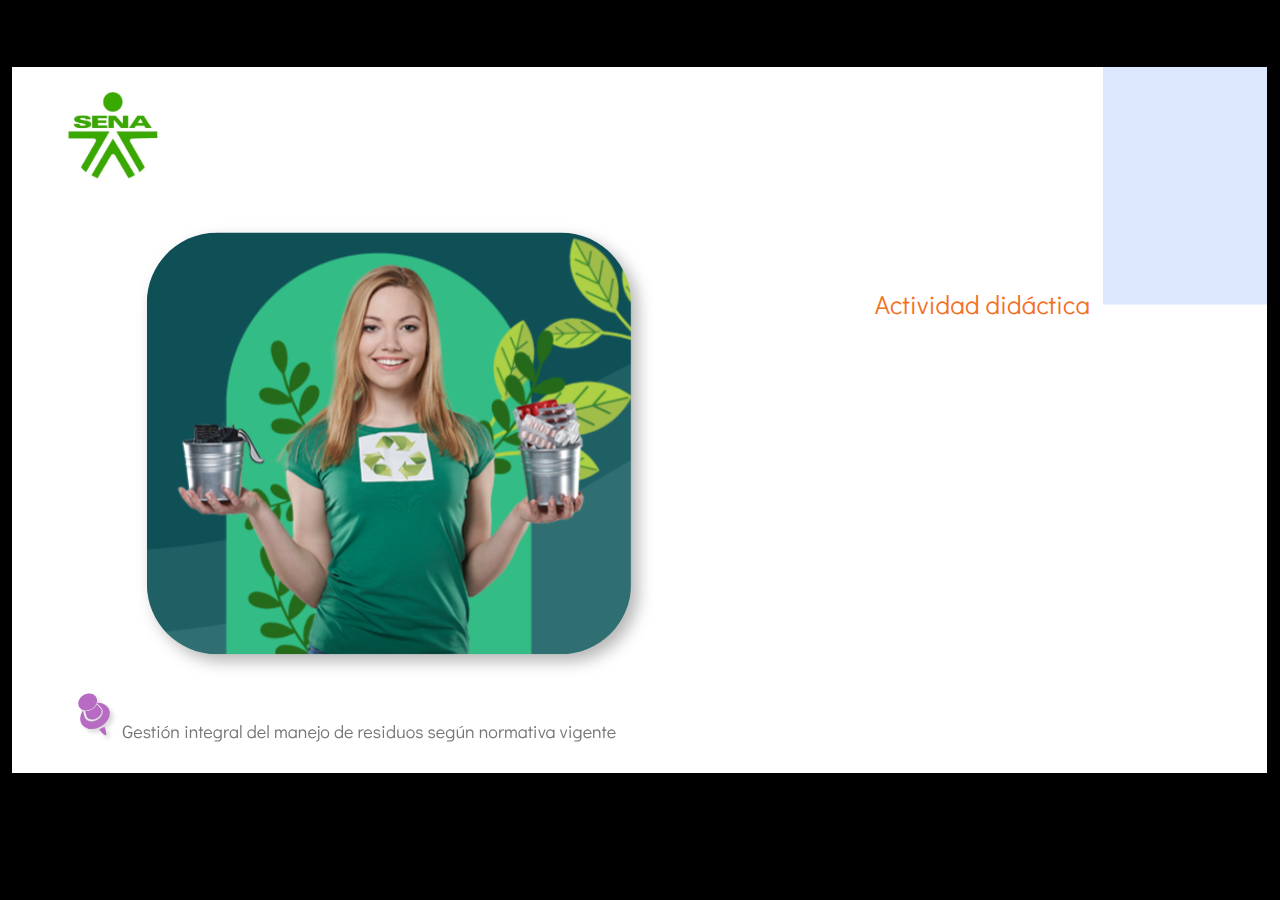
==== public/actividades/story.html @ 1039c728 "Nueva version" ====
﻿<!doctype html>
<html lang="es">
<head>
  <meta charset="utf-8">
  <!-- Creado con Storyline 360 - http://www.articulate.com  -->
  <!-- version: 3.73.30119.0 -->
  <title>Actividad did&#225;ctica</title>
  <meta http-equiv="x-ua-compatible" content="IE=edge"/>
  <meta name="viewport" content="width=device-width,initial-scale=1,user-scalable=no,shrink-to-fit=no,minimal-ui"/>
  <meta name="apple-mobile-web-app-capable" content="yes"/>
  <style>
    html, body { height: 100%; padding: 0; margin: 0 }
    #app { height: 100%; width: 100%; }
  </style>

  <script>
    window.DS = {};
    window.globals = {
      DATA_PATH_BASE: '',
      HAS_FRAME: true,
      HAS_SLIDE: true,

      lmsPresent: false,
      tinCanPresent: false,
      cmi5Present: false,
      aoSupport: false,
      scale: 'show all',
      captureRc: false,
      browserSize: 'optimal',
      bgColor: '#000000',
      features: 'AccessibleVideo,ConnectionMessages,FullScreenToggle,InsertSvgPicture,LayerPresentAsDialog,MultipleQuizTracking,PlayerSpeedControl,StreamingVideo,UpdatedThemeEditor,UseAudioElement',
      themeName: 'classic',
      preloaderColor: '#FFFFFF',
      suppressAnalytics: false,
      productChannel: 'stable',
      publishSource: 'storyline',
      aid: 'aid|9cb3149d-e02e-439b-b6eb-2a6c21cb59d5',
      cid: '04bfd34e-cd07-4569-9f02-371561cab23e',
      playerVersion: '3.73.30119.0',
      publishTimestamp: '2023-04-06T19:40:12.8883005Z',
      maxIosVideoElements: 10,
      connectionSettings: { },

      
      parseParams: function(qs) {
        if (window.globals.parsedParams != null) {
          return window.globals.parsedParams;
        }
        qs = (qs || window.location.search.substr(1)).split('+').join(' ');
        var params = {},
            tokens,
            re = /[?&]?([^=]+)=([^&]*)/g;

        while (tokens = re.exec(qs)) {
          params[decodeURIComponent(tokens[1]).trim()] =
            decodeURIComponent(tokens[2]).trim();
        }
        window.globals.parsedParams = params;
        return params;
      }

    };
  </script>
  <script>
    var isIe11 = ('ActiveXObject' in window || window.MSBlobBuilder != null)
      && window.msCrypto != null && !window.ActiveXObject;
    if (isIe11) {
      window.globals.unsupportedBrowser = true;
      document.write(atob('[base64]'));
    }
  </script>
  
  <script>window.THREE = { };</script>
  
</head>
<body style="background: #000000" class="cs-HTML theme-classic">
  <!-- 360 -->
  <script>!function(){var e,i=/iPhone/i,o=/iPod/i,n=/iPad/i,t=/\biOS-universal(?:.+)Mac\b/i,r=/\bAndroid(?:.+)Mobile\b/i,a=/Android/i,d=/(?:SD4930UR|\bSilk(?:.+)Mobile\b)/i,p=/Silk/i,l=/Windows Phone/i,u=/\bWindows(?:.+)ARM\b/i,b=/BlackBerry/i,s=/BB10/i,c=/Opera Mini/i,f=/\b(CriOS|Chrome)(?:.+)Mobile/i,h=/Mobile(?:.+)Firefox\b/i,v=function(e){return void 0!==e&&"MacIntel"===e.platform&&"number"==typeof e.maxTouchPoints&&e.maxTouchPoints>1&&"undefined"==typeof MSStream};e=function(e){var m={userAgent:"",platform:"",maxTouchPoints:0};e||"undefined"==typeof navigator?"string"==typeof e?m.userAgent=e:e&&e.userAgent&&(m={userAgent:e.userAgent,platform:e.platform,maxTouchPoints:e.maxTouchPoints||0}):m={userAgent:navigator.userAgent,platform:navigator.platform,maxTouchPoints:navigator.maxTouchPoints||0};var g=m.userAgent,y=g.split("[FBAN");void 0!==y[1]&&(g=y[0]),void 0!==(y=g.split("Twitter"))[1]&&(g=y[0]);var A=function(e){return function(i){return i.test(e)}}(g),w={apple:{phone:A(i)&&!A(l),ipod:A(o),tablet:!A(i)&&(A(n)||v(m))&&!A(l),universal:A(t),device:(A(i)||A(o)||A(n)||A(t)||v(m))&&!A(l)},amazon:{phone:A(d),tablet:!A(d)&&A(p),device:A(d)||A(p)},android:{phone:!A(l)&&A(d)||!A(l)&&A(r),tablet:!A(l)&&!A(d)&&!A(r)&&(A(p)||A(a)),device:!A(l)&&(A(d)||A(p)||A(r)||A(a))||A(/\bokhttp\b/i)},windows:{phone:A(l),tablet:A(u),device:A(l)||A(u)},other:{blackberry:A(b),blackberry10:A(s),opera:A(c),firefox:A(h),chrome:A(f),device:A(b)||A(s)||A(c)||A(h)||A(f)},any:!1,phone:!1,tablet:!1};return w.any=w.apple.device||w.android.device||w.windows.device||w.other.device,w.phone=w.apple.phone||w.android.phone||w.windows.phone,w.tablet=w.apple.tablet||w.android.tablet||w.windows.tablet,w}(),"object"==typeof exports&&"undefined"!=typeof module?module.exports=e:"function"==typeof define&&define.amd?define((function(){return e})):this.isMobile=e}();
    window.isMobile.apple.tablet = window.isMobile.apple.tablet ||
      (navigator.platform === 'MacIntel' && navigator.maxTouchPoints > 1);
    window.isMobile.apple.device = window.isMobile.apple.device || window.isMobile.apple.tablet;
    window.isMobile.tablet = window.isMobile.tablet || window.isMobile.apple.tablet;
    window.isMobile.any = window.isMobile.any || window.isMobile.apple.tablet;
  </script>

  <div id="focus-sink" tabindex="-1"></div>

  <div id="preso"></div>
  <script>
    (function() {

      var classTypes = [ 'desktop', 'mobile', 'phone', 'tablet' ];

      var addDeviceClasses = function(prefix, testObj) {
        var curr, i;
        for (i = 0; i < classTypes.length; i++) {
          curr = classTypes[i];
          if (testObj[curr]) {
            document.body.classList.add(prefix + curr);
          }
        }
      };

      var params = window.globals.parseParams(),
          isDevicePreview = params.devicepreview === '1',
          isPhoneOverride = params.deviceType === 'phone' || (isDevicePreview && params.phone == '1'),
          isTabletOverride = (params.deviceType === 'tablet' || isDevicePreview) && !isPhoneOverride,
          isMobileOverride = isPhoneOverride || isTabletOverride;

      var deviceView = {
        desktop: !window.isMobile.any && !isMobileOverride,
        mobile: window.isMobile.any || isMobileOverride,
        phone: isPhoneOverride || (window.isMobile.phone && !isTabletOverride),
        tablet: isTabletOverride || window.isMobile.tablet
      };

      window.globals.deviceView = deviceView;
      window.isMobile.desktop = !window.isMobile.any;
      window.isMobile.mobile = window.isMobile.any;

      addDeviceClasses('view-', deviceView);

    })();
  </script>
  
  <script src='story_content/user.js' type=text/javascript></script>
  <div class="slide-loader"></div>

  <script>
    if (window.globals.deviceView.isMobile) { var doc = document, loader = doc.body.querySelector('.slide-loader'); [ 1, 2, 3 ].forEach(function(n) { var d = doc.createElement('div'); d.style.backgroundColor = window.globals.preloaderColor; d.classList.add('mobile-loader-dot'); d.classList.add('dot' + n); loader.appendChild(d); }); }
  </script>

  <div class="mobile-load-title-overlay" style="display: none">
    <div class="mobile-load-title">Actividad did&#225;ctica</div>
  </div>

  <div class="mobile-chrome-warning"></div>

  
<style>
  .warn-connection-dialog {
    display: none;
    background: transparent;
    pointer-events: none;
    position: fixed;
    left: 0;
    top: 0;
    width: 100%;
    height: 100%;
    z-index: 999;
  }

  .warn-connection-content {
    border-radius: 4px;
    background: white;
    border: 1px solid #E7E7E7;
    color: #333333;
    box-shadow: 0 2px 4px rgba(0, 0, 0, 0.25);
    transition: all 150ms ease-out;
    position: absolute;
    white-space: nowrap;
  }

  .view-phone.is-landscape .warn-connection-content {
    left: 23px;
    bottom: 23px;
  }

  .view-tablet.is-landscape .warn-connection-content {
    left: 50%;
    top: 20px;
    transform: translateX(-50%);
  }

  .is-portrait .warn-connection-content {
    transform: translate(-50%, calc(-100% - 15px));
  }

  .warn-connection-content p {
    display: inline-block;
    margin: 0 8px 0 0;
    line-height: 33px;
    font-size: 11px;
  }

  .warn-connection-content svg {
    position: relative;
    vertical-align: middle;
    margin: 0 2px 2px 8px;
  }

  .view-desktop .warn-connection-content {
    left: 1.5em;
    bottom: 1.5em;
  }

  .view-desktop .warn-connection-content p {
    font-size: 1.1em;
  }

  .is-offline .warn-connection-dialog {
    display: block;
  }

  .is-offline .cs-panel * {
    pointer-events: none !important;
  }

  .is-offline .cs-panel {
    pointer-events: all !important;
  }

  .is-offline #nav-controls * {
    pointer-events: none !important;
  }

  .is-offline #nav-controls {
    pointer-events: all !important;
  }
</style>

<div class="warn-connection-dialog">
  <div class="warn-connection-content">
    <svg width="17" height="15" viewBox="0 0 17 15" xmlns="http://www.w3.org/2000/svg">
      <path fill="#8F0000" stroke="white" d="M16.07,12.98 L15.88,12.23 L9.51,1.21 C8.97,0.26,7.6,0.26,7.06,1.21 L0.69,12.23 C0.15,13.16,0.81,14.36,1.91,14.36 H14.65 C15.47,14.36,16.05,13.7,16.07,12.98 Z"/>
      <path fill="white" stroke="white" d="M8.58,5.5 C8.35,5.28,8.5,5.35,8.21,5.32 C8.09,5.35,7.97,5.49,7.96,5.67 C7.97,5.79,7.98,5.92,7.98,6.04 L7.98,6.04 C7.99,6.17,8,6.31,8.01,6.43 L8.01,6.44 C8.03,6.92,8.06,7.41,8.09,7.9 L8.09,7.9 C8.12,8.39,8.14,8.88,8.17,9.37 C8.17,9.39,8.18,9.42,8.2,9.44 C8.23,9.46,8.25,9.47,8.28,9.47 C8.31,9.47,8.34,9.46,8.35,9.44 C8.37,9.43,8.38,9.4,8.39,9.35 L8.39,9.34 C8.39,9.24,8.4,9.15,8.4,9.05 L8.4,9.05 C8.41,8.96,8.41,8.86,8.42,8.75 C8.43,8.44,8.45,8.12,8.47,7.81 L8.47,7.81 C8.49,7.49,8.51,7.18,8.53,6.87 C8.55,6.46,8.56,6.05,8.59,5.64 L8.6,5.62 C8.6,5.57,8.59,5.53,8.58,5.5 L8.21,5.32 Z"/>
      <circle fill="white" stroke="white" cx="8.3" cy="11.35" r="0.3"/>
    </svg>
    <p>You are offline. Trying to reconnect...</p>
  </div>
</div>

<script>
  (function() {
    window.DS.connection = {
      warningShown: false,
      assets: {},
      loadingAssetGroup: false,
      retryDelay: 500
    };

    // @TODO this is POC code and can be cleaned up a bit more if we move forward
    // with the feature



    // The `window.globals.features` variable must be set in `webpack.dev.config` when testing locally - it is not enough
    // to have it in the data - but it must be set there as well.
    var useConnectionMessages = window.AbortController != null &&
      window.location.protocol != 'file:' &&
      window.globals.features.indexOf('ConnectionMessages') != -1;

    window.DS.connection.useConnectionMessages = useConnectionMessages

    var assetCount = 0;
    var checkLoadedId;
    var connectionSettings = window.globals.connectionSettings;

    if (useConnectionMessages && connectionSettings != null) {
      var contentEl = document.querySelector('.warn-connection-content');
      var messageEl = contentEl.querySelector('p')

      if (connectionSettings.useDarkTheme) {
        contentEl.style.borderColor = '#BABBBA';
        contentEl.style.backgroundColor = '#282828';
        contentEl.style.color = '#FFFFFF';
      }

      if (connectionSettings.message != null) {
        messageEl.textContent = window.decodeURIComponent(connectionSettings.message);
      }
    }

    function checkAssetsReady() {
      for (var i in DS.connection.assets) {
        if (!DS.connection.assets[i].success) {
          return false;
        }
      }
      return true;
    }

    function stopAssetGroup() {
      if (!useConnectionMessages) { return; }

      assetCount = 0;

      DS.connection.oldAssetGroup = DS.connection.assets;
      DS.connection.assets = {};
      DS.connection.loadingAssetGroup = false;
      clearInterval(checkLoadedId);
    }

    function startAssetGroup() {
      if (!useConnectionMessages) { return; }
      var ticks = 0;
      clearInterval(checkLoadedId);
      checkLoadedId = setInterval(function() {
        var loaded = 0;
        if (assetCount === 0 && loaded === 0) {
          clearInterval(checkLoadedId);
          return;
        }

        for (var i in DS.connection.assets) {
          if (DS.connection.assets[i].success) {
            loaded++;
          }
        }

        if (assetCount === loaded && checkAssetsReady()) {
          for (var i in DS.connection.assets) {
            if (DS.connection.assets[i].action) {
              DS.connection.assets[i].action();
            }
          }
          hideWarning();
          stopAssetGroup();
        }
      }, 100)
    }

    function requiredAsset(url, action, retry, type) {
      if (!useConnectionMessages) { return; }
      if (DS.connection.assets[url]) { return; }

      DS.connection.assets[url] = {
        success: false, action: action, retry: retry, type: type
      };
      assetCount = Object.keys(DS.connection.assets).length;
      if (!DS.connection.loadingAssetGroup) {
        startAssetGroup();
      }
      DS.connection.loadingAssetGroup = true;
    }

    function assetLoaded(url) {
      if (!useConnectionMessages) { return; }
      if (DS.connection.assets[url]) {
        DS.connection.assets[url].success = true;
      }
    }

    function assetFailed(url) {
      if (!useConnectionMessages) { return; }
      if (!DS.connection.assets[url]) {
        if (/\.js$/.test(url)) {
          setTimeout(function() {
            if (DS.connection.lastSlideLoaded != null) {
              DS.connection.lastSlideLoaded();
            }
          }, DS.connection.retryDelay);
        }
        return;
      }
      if (!DS.connection.warningShown) { showWarning(); }
      if (DS.connection.assets[url].retry) {
        setTimeout(function() {
          if (!DS.connection.assets[url].success) {
            DS.connection.assets[url].retry()
          }
        }, DS.connection.retryDelay);
      }
    }

    function hideWarning() {
      document.body.classList.remove('is-offline');
      DS.connection.warningShown = false;
    }
    DS.connection.hideWarning = hideWarning

    function showWarning(btn) {
      document.body.classList.add('is-offline')
      DS.connection.warningShown = true;
      updateWarningPosition();
    }

    function updateWarningPosition() {
      if (!DS.connection.warningShown) {
        return;
      }

      var isPortrait = document.body.classList.contains('is-portrait');
      var warningEl = document.querySelector('.warn-connection-content');

      if (isPortrait) {
        var slide = document.querySelector('.primary-slide');
        var slideRect = slide.getBoundingClientRect();

        warningEl.style.top = `${slideRect.top}px`
        warningEl.style.left = `${slideRect.left + slideRect.width / 2}px`
      } else {
        warningEl.style.top = null;
        warningEl.style.left = null;
      }

      window.requestAnimationFrame(updateWarningPosition);
    }

    // these will all be noops if the feature flag isn't set in
    // the data and `window.globals.features`
    DS.connection.requiredAsset = requiredAsset;
    DS.connection.assetLoaded = assetLoaded;
    DS.connection.assetFailed = assetFailed;
    DS.connection.stopAssetGroup = stopAssetGroup;
    DS.connection.startAssetGroup = startAssetGroup;
  })();
</script>


  <script>
    
    if (window.autoSpider && window.vInterfaceObject) {
      document.querySelector('.mobile-load-title-overlay').style.display = 'none';
    }
  </script>

  

  <link rel="stylesheet" href="html5/data/css/output.min.css" data-noprefix/>
</body>
<script src="html5/lib/scripts/bootstrapper.min.js"></script>
</html>
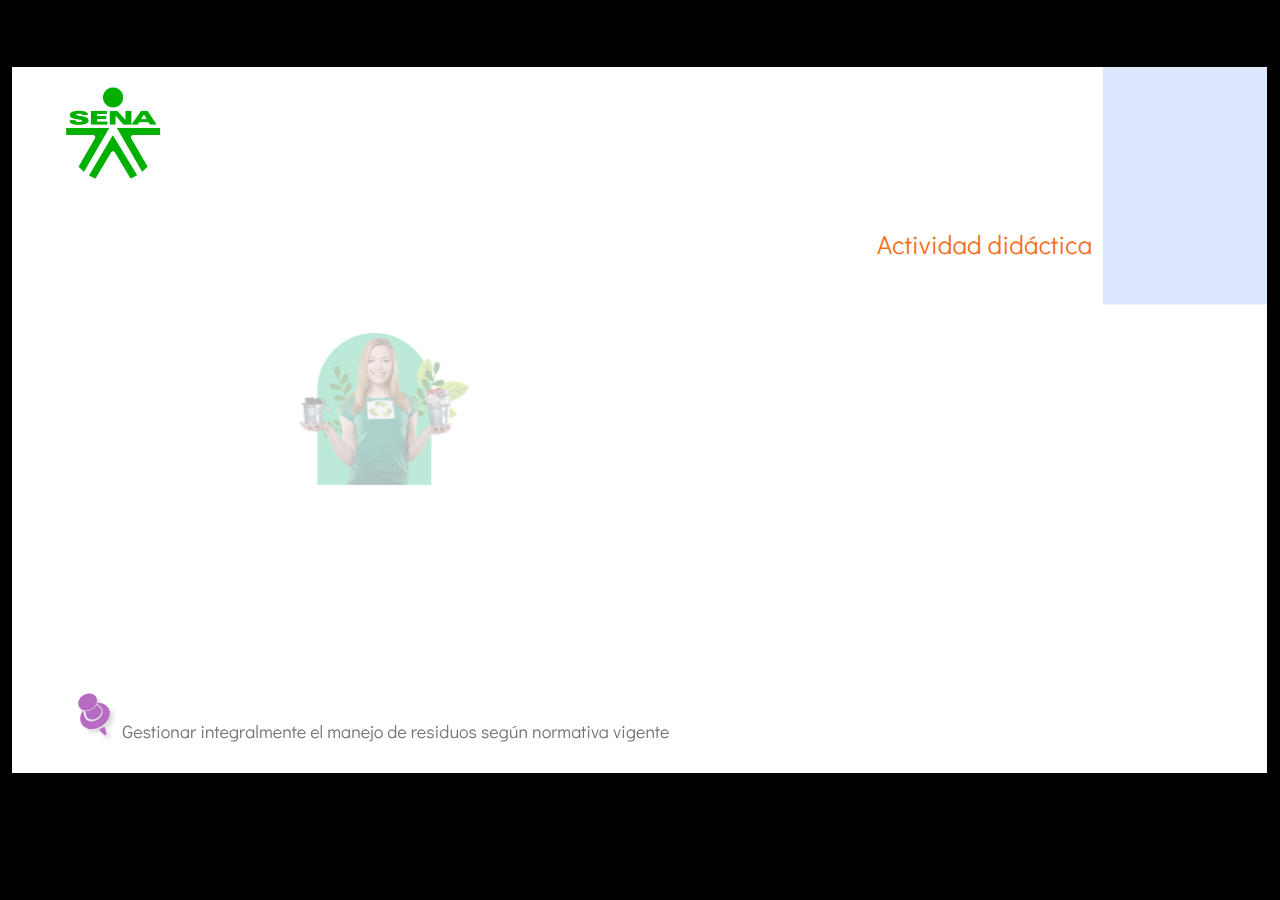
==== commit 19d8a758: "ajustes_acc_2" ====
--- a/public/actividades/story.html
+++ b/public/actividades/story.html
@@ -3,7 +3,7 @@
 <head>
   <meta charset="utf-8">
   <!-- Creado con Storyline 360 - http://www.articulate.com  -->
-  <!-- version: 3.73.30119.0 -->
+  <!-- version: 3.77.30587.0 -->
   <title>Actividad did&#225;ctica</title>
   <meta http-equiv="x-ua-compatible" content="IE=edge"/>
   <meta name="viewport" content="width=device-width,initial-scale=1,user-scalable=no,shrink-to-fit=no,minimal-ui"/>
@@ -28,18 +28,18 @@
       captureRc: false,
       browserSize: 'optimal',
       bgColor: '#000000',
-      features: 'AccessibleVideo,ConnectionMessages,FullScreenToggle,InsertSvgPicture,LayerPresentAsDialog,MultipleQuizTracking,PlayerSpeedControl,StreamingVideo,UpdatedThemeEditor,UseAudioElement',
+      features: 'AccessibleVideo,ConnectionMessages,DropIn1,DropIn2,FullScreenToggle,LayerPresentAsDialog,MultipleQuizTracking,PlayerSpeedControl,StreamingVideo,UpdatedThemeEditor,UseAudioElement,VideoSync',
       themeName: 'classic',
       preloaderColor: '#FFFFFF',
       suppressAnalytics: false,
       productChannel: 'stable',
       publishSource: 'storyline',
-      aid: 'aid|9cb3149d-e02e-439b-b6eb-2a6c21cb59d5',
+      aid: 'aid|682d76c2-9206-4948-b9a3-b139d68976be',
       cid: '04bfd34e-cd07-4569-9f02-371561cab23e',
-      playerVersion: '3.73.30119.0',
-      publishTimestamp: '2023-04-06T19:40:12.8883005Z',
+      playerVersion: '3.77.30587.0',
+      publishTimestamp: '2023-07-13T21:29:54.1227977Z',
       maxIosVideoElements: 10,
-      connectionSettings: { },
+      connectionSettings: { mode: 'disabled' },
 
       
       parseParams: function(qs) {
@@ -239,22 +239,20 @@
       retryDelay: 500
     };
 
-    // @TODO this is POC code and can be cleaned up a bit more if we move forward
-    // with the feature
-
-
+    var connectionSettings = window.globals.connectionSettings || {};
 
     // The `window.globals.features` variable must be set in `webpack.dev.config` when testing locally - it is not enough
     // to have it in the data - but it must be set there as well.
     var useConnectionMessages = window.AbortController != null &&
       window.location.protocol != 'file:' &&
-      window.globals.features.indexOf('ConnectionMessages') != -1;
+      window.globals.features.indexOf('ConnectionMessages') != -1 &&
+      connectionSettings.mode === 'normal';
 
     window.DS.connection.useConnectionMessages = useConnectionMessages
 
     var assetCount = 0;
     var checkLoadedId;
-    var connectionSettings = window.globals.connectionSettings;
+
 
     if (useConnectionMessages && connectionSettings != null) {
       var contentEl = document.querySelector('.warn-connection-content');
@@ -344,7 +342,7 @@
     function assetFailed(url) {
       if (!useConnectionMessages) { return; }
       if (!DS.connection.assets[url]) {
-        if (/\.js$/.test(url)) {
+        if (/\.js$/.test(url) && url.indexOf('transcripts') === -1) {
           setTimeout(function() {
             if (DS.connection.lastSlideLoaded != null) {
               DS.connection.lastSlideLoaded();
--- a/public/actividades/html5/data/css/output.min.css
+++ b/public/actividades/html5/data/css/output.min.css
@@ -1,60 +1,36 @@
 @font-face {
-  font-family: 'Open SansBold CharsBold993B7CC0';
-  src: url('[data-uri]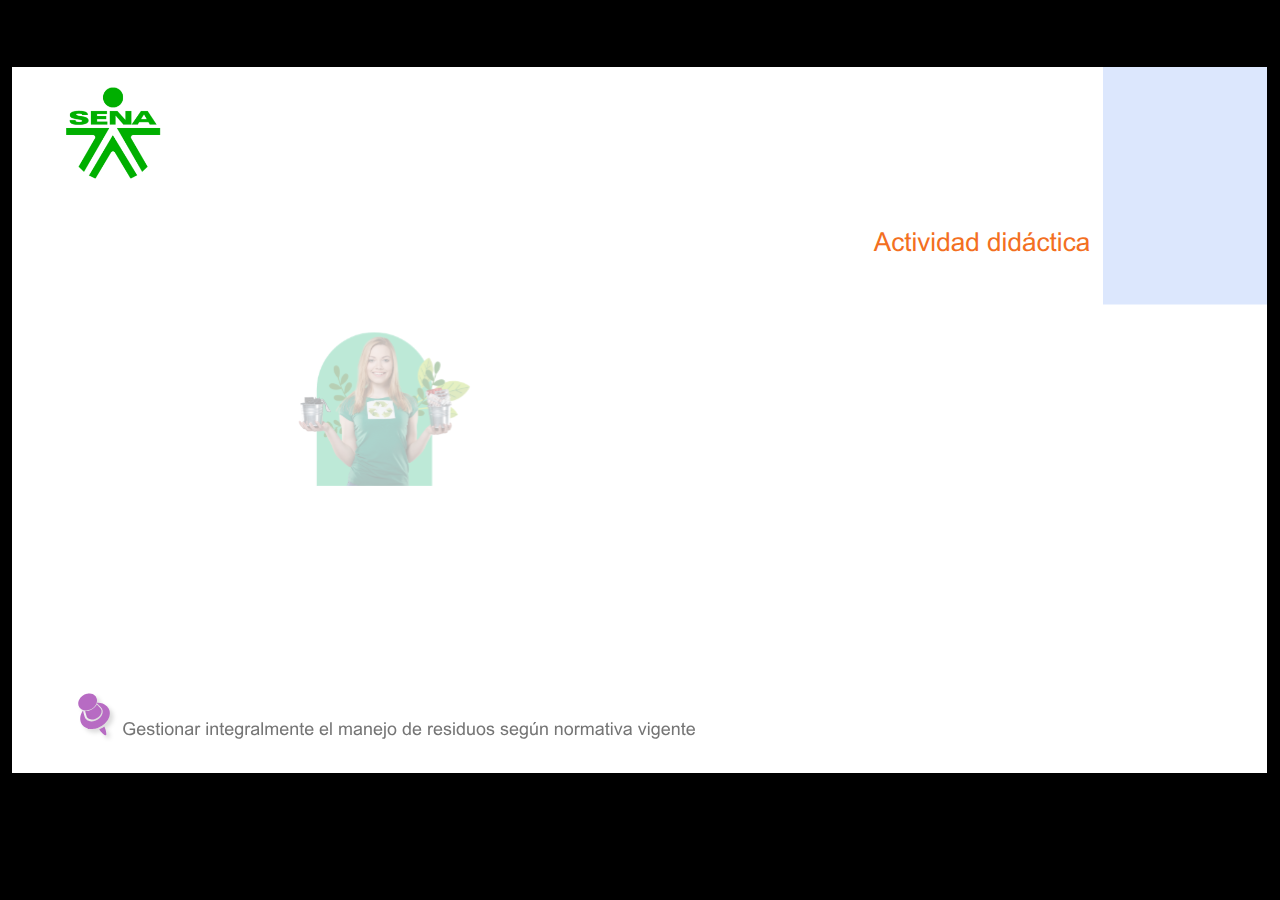
==== commit 5f04f449: "ajustes_ad" ====
--- a/public/actividades/story.html
+++ b/public/actividades/story.html
@@ -3,7 +3,7 @@
 <head>
   <meta charset="utf-8">
   <!-- Creado con Storyline 360 - http://www.articulate.com  -->
-  <!-- version: 3.77.30587.0 -->
+  <!-- version: 3.74.30180.0 -->
   <title>Actividad did&#225;ctica</title>
   <meta http-equiv="x-ua-compatible" content="IE=edge"/>
   <meta name="viewport" content="width=device-width,initial-scale=1,user-scalable=no,shrink-to-fit=no,minimal-ui"/>
@@ -28,18 +28,18 @@
       captureRc: false,
       browserSize: 'optimal',
       bgColor: '#000000',
-      features: 'AccessibleVideo,ConnectionMessages,DropIn1,DropIn2,FullScreenToggle,LayerPresentAsDialog,MultipleQuizTracking,PlayerSpeedControl,StreamingVideo,UpdatedThemeEditor,UseAudioElement,VideoSync',
+      features: 'AccessibleVideo,BackgroundAudio,ConnectionMessages,FullScreenToggle,InsertSvgPicture,LayerPresentAsDialog,MultipleQuizTracking,PlayerSpeedControl,StreamingVideo,UpdatedThemeEditor,UseAudioElement,VideoTranscripts',
       themeName: 'classic',
       preloaderColor: '#FFFFFF',
       suppressAnalytics: false,
       productChannel: 'stable',
       publishSource: 'storyline',
-      aid: 'aid|682d76c2-9206-4948-b9a3-b139d68976be',
+      aid: 'aid|e14397ea-0237-43b4-a3b7-7398baa37849',
       cid: '04bfd34e-cd07-4569-9f02-371561cab23e',
-      playerVersion: '3.77.30587.0',
-      publishTimestamp: '2023-07-13T21:29:54.1227977Z',
+      playerVersion: '3.74.30180.0',
+      publishTimestamp: '2023-07-14T20:20:12.6894382Z',
       maxIosVideoElements: 10,
-      connectionSettings: { mode: 'disabled' },
+      connectionSettings: { },
 
       
       parseParams: function(qs) {
@@ -239,20 +239,22 @@
       retryDelay: 500
     };
 
-    var connectionSettings = window.globals.connectionSettings || {};
+    // @TODO this is POC code and can be cleaned up a bit more if we move forward
+    // with the feature
+
+
 
     // The `window.globals.features` variable must be set in `webpack.dev.config` when testing locally - it is not enough
     // to have it in the data - but it must be set there as well.
     var useConnectionMessages = window.AbortController != null &&
       window.location.protocol != 'file:' &&
-      window.globals.features.indexOf('ConnectionMessages') != -1 &&
-      connectionSettings.mode === 'normal';
+      window.globals.features.indexOf('ConnectionMessages') != -1;
 
     window.DS.connection.useConnectionMessages = useConnectionMessages
 
     var assetCount = 0;
     var checkLoadedId;
-
+    var connectionSettings = window.globals.connectionSettings;
 
     if (useConnectionMessages && connectionSettings != null) {
       var contentEl = document.querySelector('.warn-connection-content');
@@ -342,7 +344,7 @@
     function assetFailed(url) {
       if (!useConnectionMessages) { return; }
       if (!DS.connection.assets[url]) {
-        if (/\.js$/.test(url) && url.indexOf('transcripts') === -1) {
+        if (/\.js$/.test(url)) {
           setTimeout(function() {
             if (DS.connection.lastSlideLoaded != null) {
               DS.connection.lastSlideLoaded();
--- a/public/actividades/html5/data/css/output.min.css
+++ b/public/actividades/html5/data/css/output.min.css
@@ -1,36 +1,36 @@
 @font-face {
-  font-family: 'Open SansBold CharsBold980282C5';
-  src: url('[data-uri]');
-  font-style: normal;
-  font-weight: normal;
-}
-@font-face {
-  font-family: 'Open Sans Charset1_ 6QjC3BD0C4B';
-  src: url('[data-uri]');
-  font-style: normal;
-  font-weight: normal;
-}
-@font-face {
-  font-family: 'Didact Gothic Charset1_3D3E9073';
-  src: url('[data-uri]');
-  font-style: normal;
-  font-weight: normal;
-}
-@font-face {
-  font-family: 'Didact GothicBold CBoldB0F8653C';
-  src: url('[data-uri]');
-  font-style: normal;
-  font-weight: normal;
-}
-@font-face {
-  font-family: 'Didact Gothic Charset0_9B944016';
-  src: url('[data-uri]');
-  font-style: normal;
-  font-weight: normal;
-}
-@font-face {
-  font-family: 'Didact GothicBold CBoldC69CEF59';
-  src: url('[data-uri]');
+  font-family: 'Open SansBold CharsBold32677976';
+  src: url('[data-uri]');
+  font-style: normal;
+  font-weight: normal;
+}
+@font-face {
+  font-family: 'Open Sans Charset1_ 5Ys7D7E5D09';
+  src: url('[data-uri]');
+  font-style: normal;
+  font-weight: normal;
+}
+@font-face {
+  font-family: 'Arial Charset1_ 5uZAzwn2E28A073';
+  src: url('[data-uri]');
+  font-style: normal;
+  font-weight: normal;
+}
+@font-face {
+  font-family: 'ArialBold Charset1_Bold458AE679';
+  src: url('[data-uri]');
+  font-style: normal;
+  font-weight: normal;
+}
+@font-face {
+  font-family: 'Arial Charset0_v8wz5YMo9EE9FF07';
+  src: url('[data-uri]